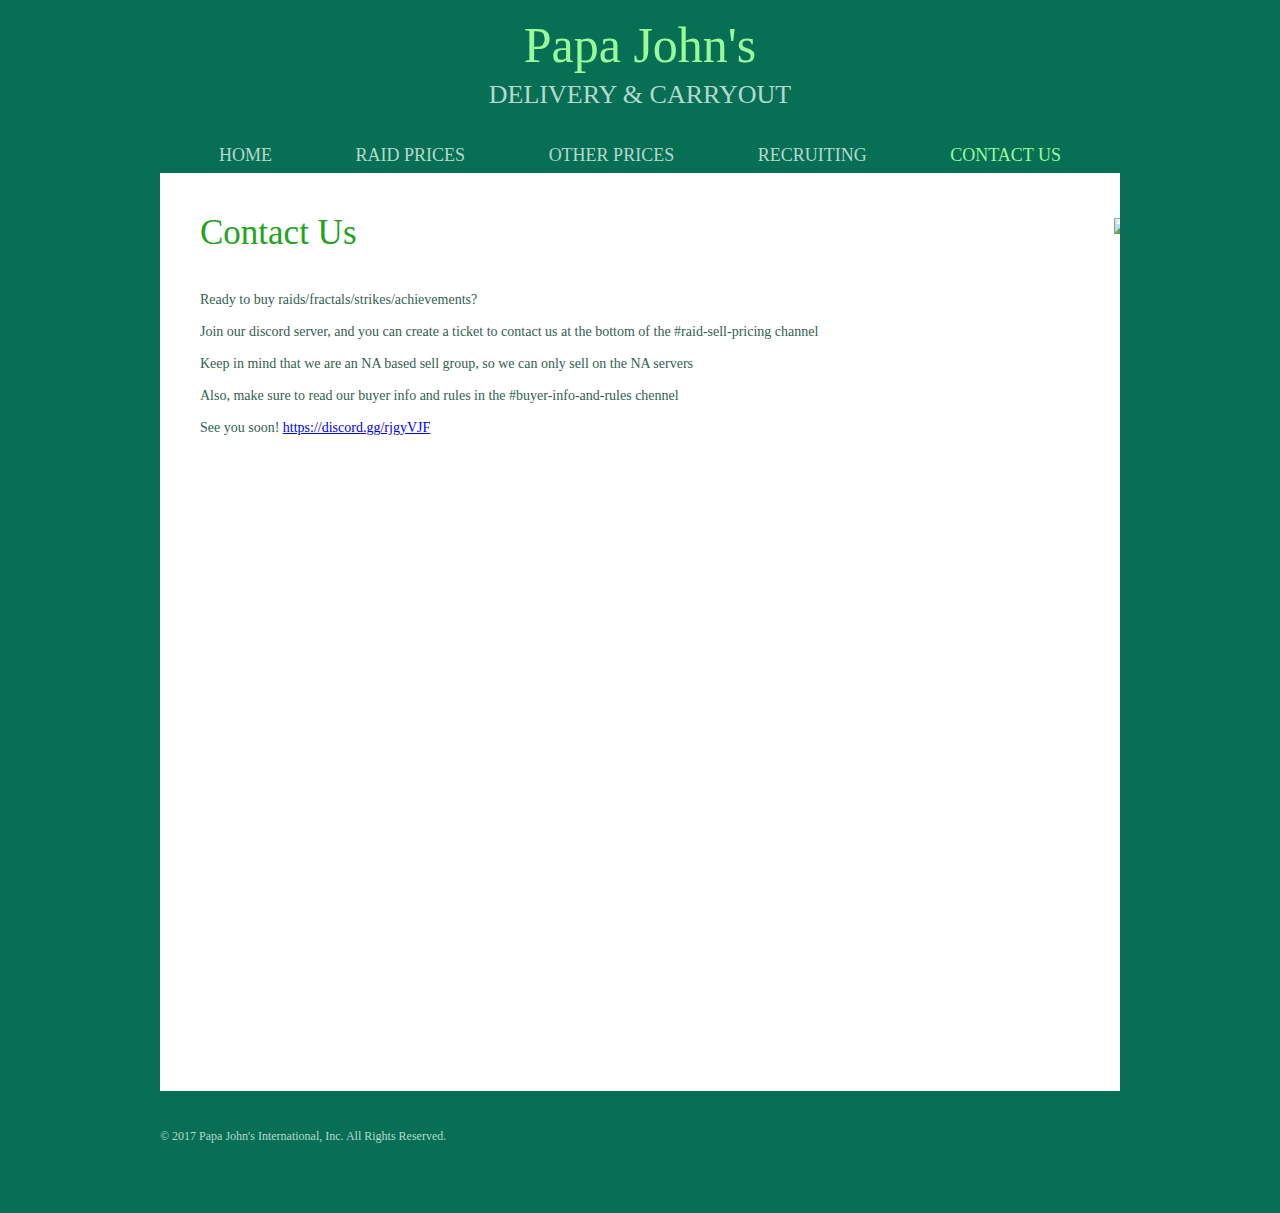
==== contact.html @ 521e552c "nav issue" ====
<!DOCTYPE html>
<!-- Website template by freewebsitetemplates.com -->
<html>
<head>
	<meta charset="UTF-8">
	<meta name="viewport" content="user-scalable=0, width=device-width, initial-scale=1.0, maximum-scale=1.0, minimum-scale=1.0">
	<title>Guides - Papa John's Delivery &amp; Carryout</title>
	<link rel="stylesheet" type="text/css" href="css/style.css">
	<link rel="stylesheet" type="text/css" href="css/mobile.css">
	<script type='text/javascript' src='js/mobile.js'></script>
</head>
<body>
	<div id="header">
		<h1><a href="index.html">Papa John's <span>Delivery &amp; Carryout</span></a></h1>
		<ul id="navigation">
			<li>
				<a href="index.html">Home</a>
			</li>
			<li>
				<a href="raid.html">Raid Prices</a>
			</li>
			<li>
				<a href="other.html">Other Prices</a>

			</li>
			<li>
				<a href="recruit.html">Recruiting</a>
			</li>
			<li class="current">
				<a href="contact.html">Contact Us</a>
			</li>
		</ul>
	</div>
	<div id="body">
		<img src="images/pizza.png" alt="praise papa" class="figure">
		<h2>Contact Us</h2>
		
		Ready to buy raids/fractals/strikes/achievements?<br><br>
		Join our discord server, and you can create a ticket to contact us at the bottom of the #raid-sell-pricing channel<br><br>
		Keep in mind that we are an NA based sell group, so we can only sell on the NA servers<br><br>
		Also, make sure to read our buyer info and rules in the #buyer-info-and-rules chennel<br><br>
		See you soon!

		<a href="https://discord.gg/rjgyVJF">https://discord.gg/rjgyVJF</a></br>
		
	</div>
	<div id="footer">
		<div>
			<span></span>
			<p>
				&copy; 2017 Papa John's International, Inc. All Rights Reserved.
			</p>
		</div>
		<div id="connect">
			<a href="" id="facebook" target="_blank">Facebook</a>
			<a href="" id="twitter" target="_blank">Twitter</a>
			<a href="" id="googleplus" target="_blank">Google&#43;</a>
			<a href="" id="pinterest" target="_blank">Pinterest</a>
		</div>
	</div>
</body>
</html>
---- css/style.css ----
/* Template by freewebsitetemplates.com */
body {
	background: #077054;
	color: #315f52;
	font-family: 'latoregular';
	font-size: 14px;
	margin: 0;
	padding: 0;
}
@font-face {
	font-family: 'latoregular';
	src: url('../fonts/lato-regular-webfont.eot');
	src: url('../fonts/lato-regular-webfont.eot?#iefix') format('embedded-opentype'),
		url('../fonts/lato-regular-webfont.woff') format('woff'),
		url('../fonts/lato-regular-webfont.ttf') format('truetype'),
		url('../fonts/lato-regular-webfont.svg#latoregular') format('svg');
	font-weight: normal;
	font-style: normal;
}
@font-face {
	font-family: 'nixie_oneregular';
	src: url('../fonts/nixieone-regular-webfont.eot');
	src: url('../fonts/nixieone-regular-webfont.eot?#iefix') format('embedded-opentype'),
		url('../fonts/nixieone-regular-webfont.woff') format('woff'),
		url('../fonts/nixieone-regular-webfont.ttf') format('truetype'),
		url('../fonts/nixieone-regular-webfont.svg#nixie_oneregular') format('svg');
	font-weight: normal;
	font-style: normal;
}
a {
	outline: none;
}
img {
	border: none;
}
p {
	line-height: 30px;
	margin: 0;
}
p a {
	color: #315f52;
}
p a:hover {
	color: #451374;
}
#header {
	margin: 0 auto;
	max-width: 960px;
}
#header h1 {
	font-size: 50px;
	font-weight: normal;
	line-height: 50px;
	margin: 0;
	padding: 20px 0;
	text-align: center;
}
#header h1 a {
	color: #99fa99;
	text-decoration: none;
}
#header h1 a span {
	color: #b6d8cf;
	display: block;
	font-family: 'nixie_oneregular';
	font-size: 26px;
	text-transform: uppercase;
}
#header ul#navigation {
	list-style: none;
	margin: 0;
	padding: 0;
	text-align: center;
}
#header ul#navigation li {
	display: inline;
	line-height: 30px;
	position: relative;
}
#header ul#navigation li a {
	color: #b6d8cf;
	font-size: 18px;
	padding: 0 40px;
	text-align: center;
	text-decoration: none;
	text-transform: uppercase;
}
#header ul#navigation li a:hover,
#header ul#navigation li.current ul li a:hover {
	color: #d3a3ff;
}
#header ul#navigation li.current a {
	color: #99fa99;
}
#header ul#navigation li ul {
	display: none;
	left: 0;
	list-style: none outside none;
	margin: 0;
	padding: 11px 0 0;
	position: absolute;
	top: 12px;
}
#header ul#navigation li:hover ul {
	display: block;
}
#header ul#navigation li ul li {
	background: #077054;
	display: block;
	height: 46px;
	line-height: 46px;
}
#header ul#navigation li ul li a {
	padding: 0 20px;
}
#header ul#navigation li.current ul li a {
	color: #b6d8cf;
}
#body {
	background: #ffffff;
	margin: 1px auto 0;
	max-width: 880px;
	min-height: 827px;
	overflow: hidden;
	padding: 45px 40px 46px;
}
h2 {
	color: #21a51e;
	font-family: 'nixie_oneregular';
	font-size: 35px;
	font-weight: normal;
	line-height: 30px;
	margin: 0;
	padding: 0 0 44px;
}
#body img.figure {
	position: relative;
	display: block;
	float: right;
	top: 0px;
	left: 50px;
	max-width: 100%;
	width: auto;
	z-index: 0;
	font-size: 0;
}
#body div#tagline {
	display: fixed;
	top: 1000px;
	margin: 0px 0 0 25px;
	max-width: 510px;
	z-index: 2;
}
#body div#tagline h1 {
	background: url(../images/bg-separator.png) no-repeat center bottom;
	color: #21a51e;
	font-family: 'nixie_oneregular';
	font-size: 65px;
	font-weight: normal;
	line-height: 100px;
	margin: 0;
	padding: 0 0 55px;
	text-align: center;
	text-transform: uppercase;
	z-index: 2;
}
#body div#tagline p {
	color: #21a51e;
	font-family: 'nixie_oneregular';
	font-size: 120px;
	line-height: 100px;
	padding: 43px 0 0;
	text-align: center;
	z-index: 2;
}
#body div.content h3,
#body form h3,
#body ul.blog li h3 {
	font-family: 'nixie_oneregular';
	font-size: 23px;
	font-weight: normal;
	line-height: 30px;
	margin: 0;
	padding: 25px 0 0;
}

#body div.content h4,
#body form h4,
#body ul.blog li h4 {
	font-family: 'nixie_oneregular';
	font-size: 18px;
	font-weight: normal;
	line-height: 30px;
	margin: 0;
	padding: 25px 0 0;
}

#body div.content h3:first-child,
#body div.content div div.section:first-child {
	padding: 0;
}
#body div.content img.figure {
	margin: 0 38px 46px 0;
}
#body div.content div div.section {
	padding: 55px 0 0;
	width: 430px;
}
#body div.content div div.section span {
	display: block;
	line-height: 30px;
}
#body div.content div ul {
	list-style: none;
	margin: 0;
	overflow: hidden;
	padding: 0 0 65px;
}
#body div.content div ul li {
	float: left;
	margin: 0 0 0 83px;
	width: 207px;
}
#body div.content div ul li:first-child {
	margin: 0;
}
#body div.content div ul li img {
	display: block;
	max-width: 100%;
	width: auto;
}
#body div.content div ul li h4 {
	font-family: 'nixie_oneregular';
	font-size: 18px;
	font-weight: normal;
	margin: 0;
	padding: 12px 0 0;
	text-align: center;
}
#body form {
	margin: 25px auto 0;
	overflow: hidden;
	width: 460px;
}
#body form label {
	display: block;
	padding: 15px 0 0;
}
#body form label span {
	display: block;
	line-height: 27px;
	padding: 0 0 5px
}
#body form label input {
	background: #d1d3d4;
	border: 1px solid #b6d8cf;
	color: #315f52;
	display: block;
	font-family: 'latoregular';
	font-size: 14px;
	height: 46px;
	line-height: 46px;
	padding: 0 5px;
	width: 448px;
}
#body form label textarea {
	background: #d1d3d4;
	border: 1px solid #b6d8cf;
	color: #315f52;
	display: block;
	font-family: 'latoregular';
	font-size: 14px;
	height: 250px;
	line-height: 30px;
	overflow: auto;
	padding: 0 5px;
	resize: none;
	width: 448px;
}
#body form input#send {
	background: #077054;
	border: none;
	border-radius: 5px;
	color: #99fa99;
	cursor: pointer;
	font-family: 'latoregular';
	font-size: 14px;
	float: right;
	height: 30px;
	margin: 8px 0 0;
	width: 50px;
}
#body form input#send:hover {
	background: #d3a3ff;
	color: #000000;
}
#body ul.blog {
	list-style: none;
	margin: 0;
	padding: 0;
}
#body ul.blog li {
	overflow: hidden;
	padding: 25px 100px 0 0;
}
#body ul.blog li:first-child {
	padding: 0 100px 0 0;
}
#body ul.blog li img {
	display: block;
	float: left;
	margin: 0 20px 0 0;
	max-width: 100%;
	width: auto;
}
#body ul.blog li h3 {
	line-height: 20px;
	padding: 0 0 8px;
}
#body ul.blog li h3 a,
#body div.content div.sidebar ul li h4 a {
	color: #315f52;
	text-decoration: none;
}
#body ul.blog li h3 a:hover,
#body div.content div.sidebar ul li h4 a:hover {
	text-decoration: underline;
}
#body ul.blog li span,
#body div.content div.article span,
#body div.content div.sidebar ul li span {
	display: block;
	line-height: 30px;
}
#body div.content div.article {
	width: 570px;
}
#body div.content div.article img {
	display: block;
	margin: 0 0 9px;
	max-width: 100%;
	width: auto;
}
#body div.content div.article p {
	padding: 0 0 30px;
}
#body div.content div.sidebar {
	float: left;
	margin: 0 0 0 50px;
	width: 259px;
}
#body div.content div.sidebar ul {
	padding: 20px 0 0;
}
#body div.content div.sidebar ul li {
	border-top: 1px solid #88b4a8;
	float: none;
	margin: 0;
	padding: 18px 0 28px;
	width: auto;
}
#body div.content div.sidebar ul li:first-child {
	border: none;
	padding: 0 0 28px;
}
#body div.content div.sidebar ul li h4 {
	line-height: 30px;
	text-align: left;
}
#footer {
	margin: 0 auto;
	max-width: 960px;
	overflow: hidden;
	padding: 30px 0 60px;
}
#footer div {
	float: left;
	width: 500px;
}
#footer div span {
	color: #99fa99;
	display: block;
	font-size: 26px;
	line-height: 24px;
}
#footer div p {
	color: #b6d8cf;
	font-size: 12px;
	line-height: 30px;
}
#footer div#connect {
	float: right;
	overflow: hidden;
	width: auto;
}
#footer div#connect a {
	background: url(../images/icons.png) no-repeat;
	display: block;
	float: left;
	text-indent: -99999px;
}
#footer div#connect a#facebook {
	background-position: 0 0;
	height: 30px;
	width: 16px;
}
#footer div#connect a#twitter {
	background-position: 0 -30px;
	height: 30px;
	margin: 0 0 0 28px;
	width: 37px;
}
#footer div#connect a#googleplus {
	background-position: 0 -61px;
	height: 32px;
	margin: 0 0 0 19px;
	width: 32px;
}
#footer div#connect a#googleplus {
	background-position: 0 -61px;
	height: 32px;
	margin: 0 0 0 19px;
	width: 32px;
}
#footer div#connect a#pinterest {
	background-position: 0 -94px;
	height: 30px;
	margin: 0 0 0 23px;
	width: 30px;
}
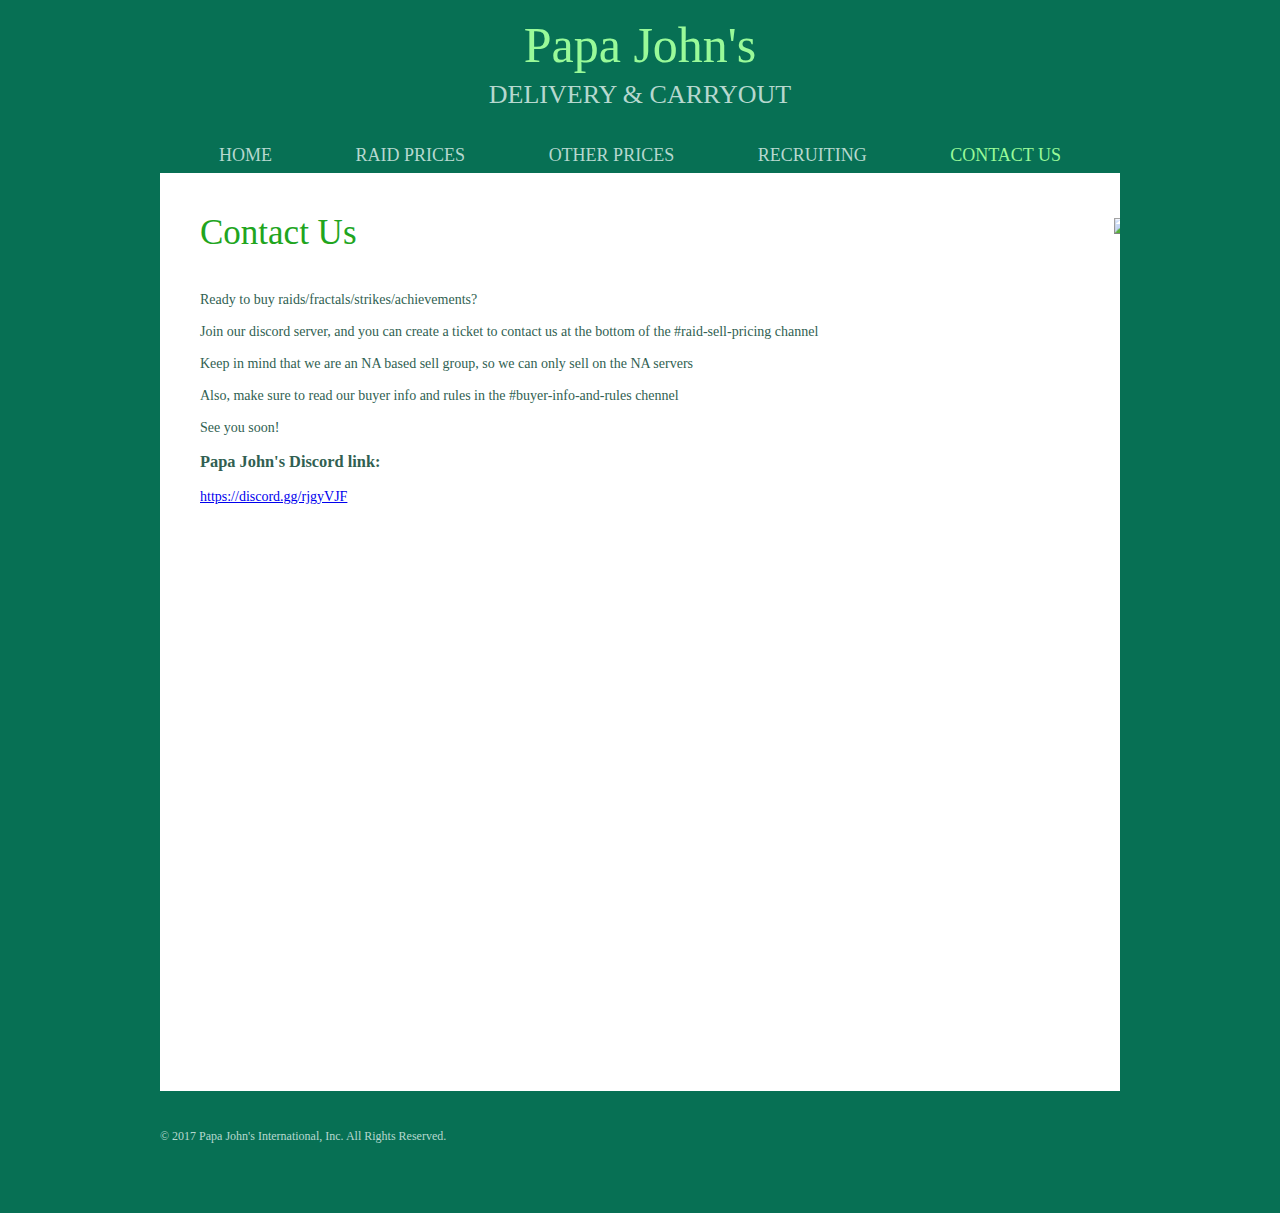
==== commit 97464609: "bigger discord link" ====
--- a/contact.html
+++ b/contact.html
@@ -41,6 +41,7 @@
 		Also, make sure to read our buyer info and rules in the #buyer-info-and-rules chennel<br><br>
 		See you soon!
 
+		<h3>Papa John's Discord link:</h3>
 		<a href="https://discord.gg/rjgyVJF">https://discord.gg/rjgyVJF</a></br>
 		
 	</div>
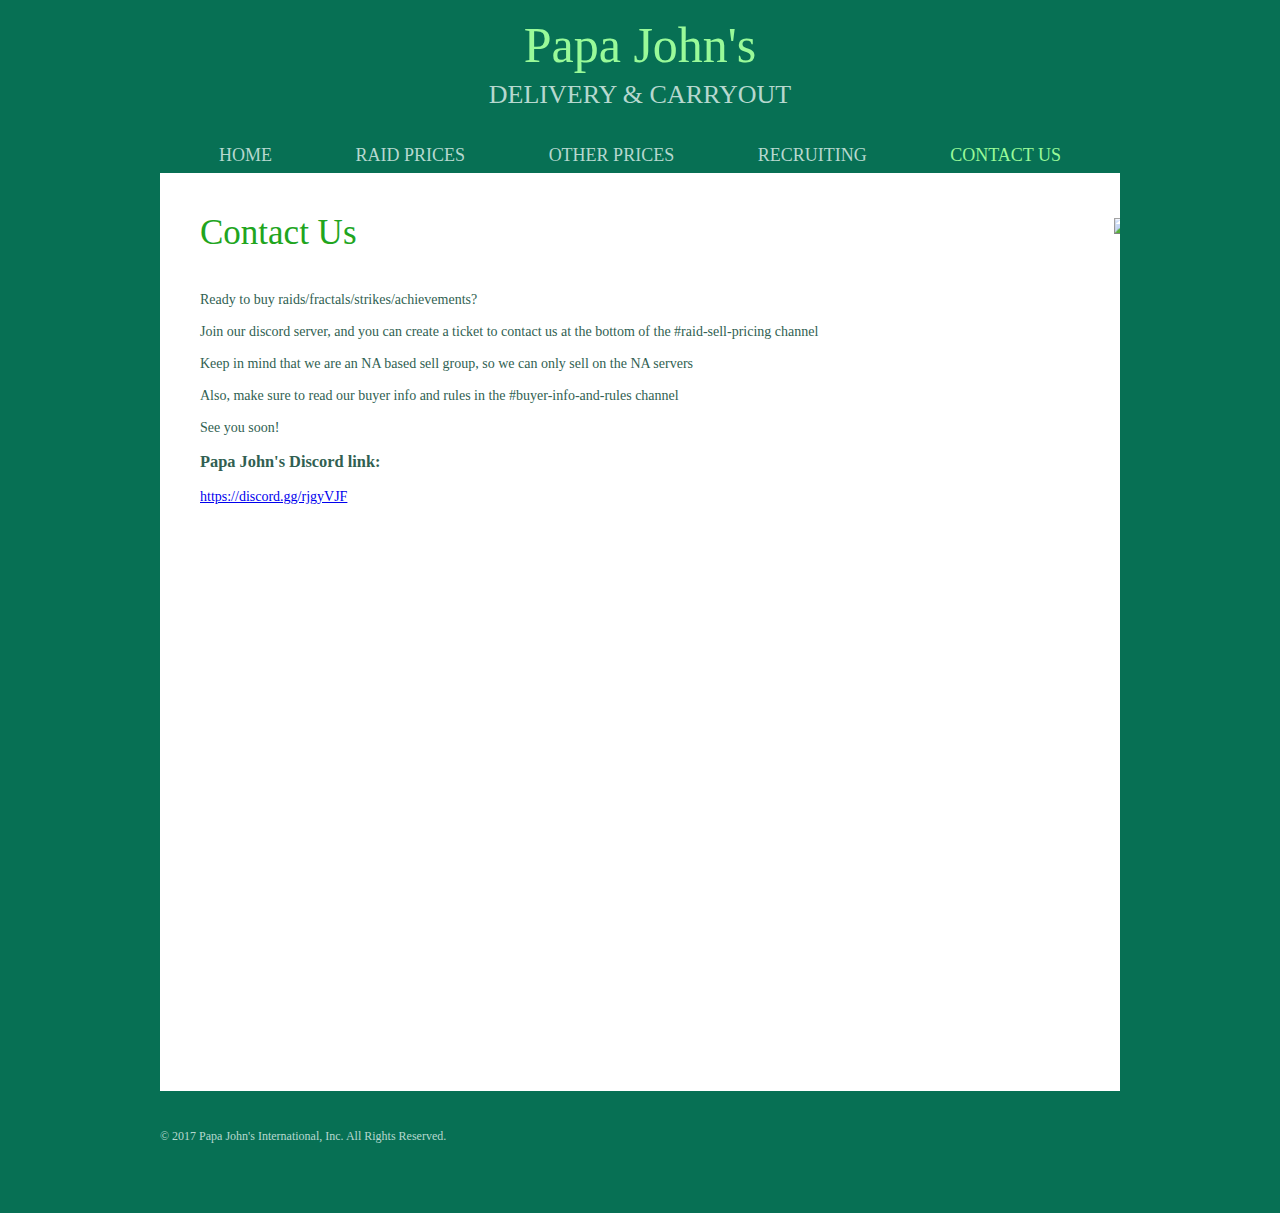
==== commit 81b6c4e0: "channel typo" ====
--- a/contact.html
+++ b/contact.html
@@ -4,7 +4,7 @@
 <head>
 	<meta charset="UTF-8">
 	<meta name="viewport" content="user-scalable=0, width=device-width, initial-scale=1.0, maximum-scale=1.0, minimum-scale=1.0">
-	<title>Guides - Papa John's Delivery &amp; Carryout</title>
+	<title>Contact Us - Papa John's Delivery &amp; Carryout</title>
 	<link rel="stylesheet" type="text/css" href="css/style.css">
 	<link rel="stylesheet" type="text/css" href="css/mobile.css">
 	<script type='text/javascript' src='js/mobile.js'></script>
@@ -38,7 +38,7 @@
 		Ready to buy raids/fractals/strikes/achievements?<br><br>
 		Join our discord server, and you can create a ticket to contact us at the bottom of the #raid-sell-pricing channel<br><br>
 		Keep in mind that we are an NA based sell group, so we can only sell on the NA servers<br><br>
-		Also, make sure to read our buyer info and rules in the #buyer-info-and-rules chennel<br><br>
+		Also, make sure to read our buyer info and rules in the #buyer-info-and-rules channel<br><br>
 		See you soon!
 
 		<h3>Papa John's Discord link:</h3>
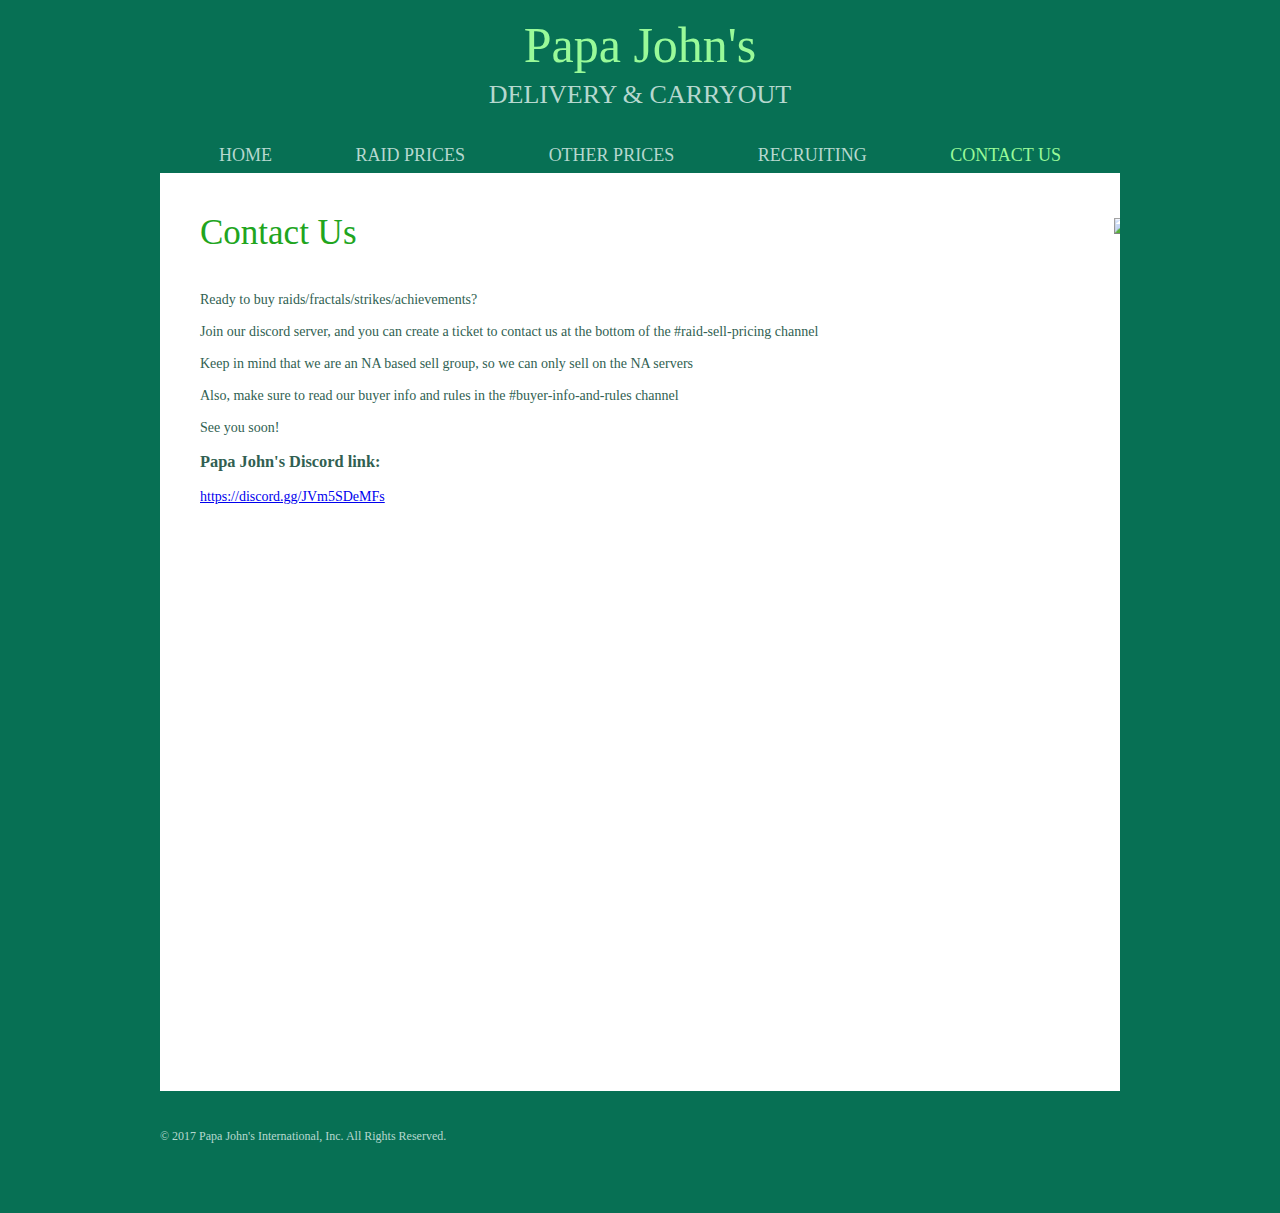
==== commit 2407b361: "discord invite link oudated" ====
--- a/contact.html
+++ b/contact.html
@@ -42,7 +42,7 @@
 		See you soon!
 
 		<h3>Papa John's Discord link:</h3>
-		<a href="https://discord.gg/rjgyVJF">https://discord.gg/rjgyVJF</a></br>
+		<a href="https://discord.gg/JVm5SDeMFs">https://discord.gg/JVm5SDeMFs</a></br>
 		
 	</div>
 	<div id="footer">
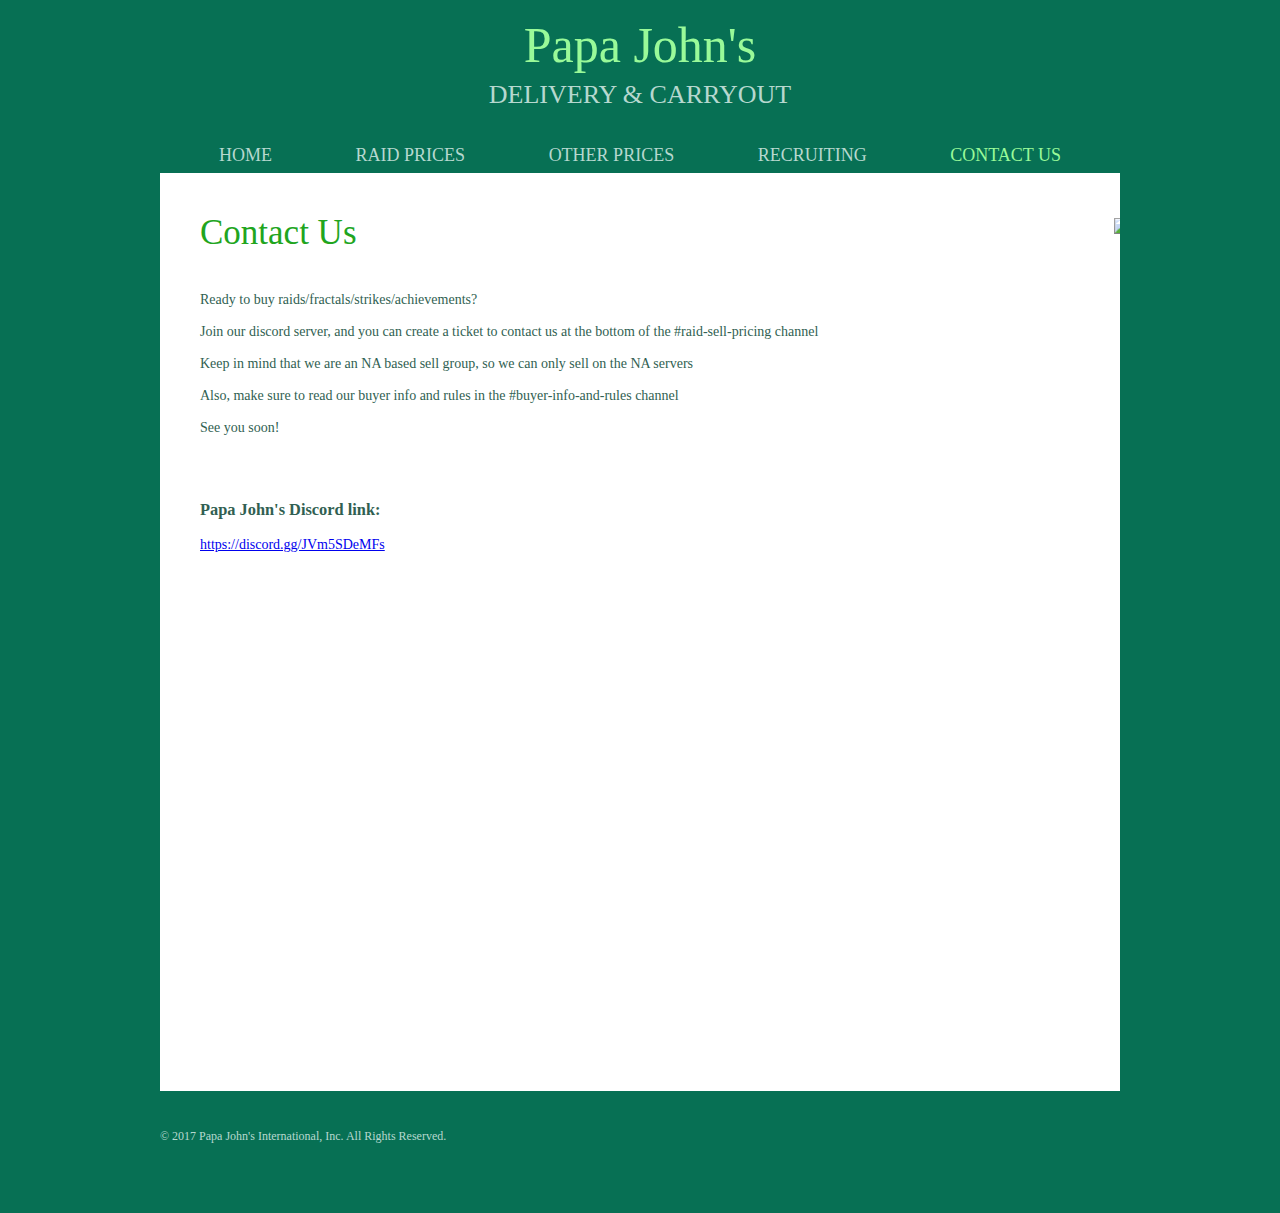
==== commit 1b8f2a0b: "spacing" ====
--- a/contact.html
+++ b/contact.html
@@ -39,7 +39,7 @@
 		Join our discord server, and you can create a ticket to contact us at the bottom of the #raid-sell-pricing channel<br><br>
 		Keep in mind that we are an NA based sell group, so we can only sell on the NA servers<br><br>
 		Also, make sure to read our buyer info and rules in the #buyer-info-and-rules channel<br><br>
-		See you soon!
+		See you soon!<br><br><br><br>
 
 		<h3>Papa John's Discord link:</h3>
 		<a href="https://discord.gg/JVm5SDeMFs">https://discord.gg/JVm5SDeMFs</a></br>
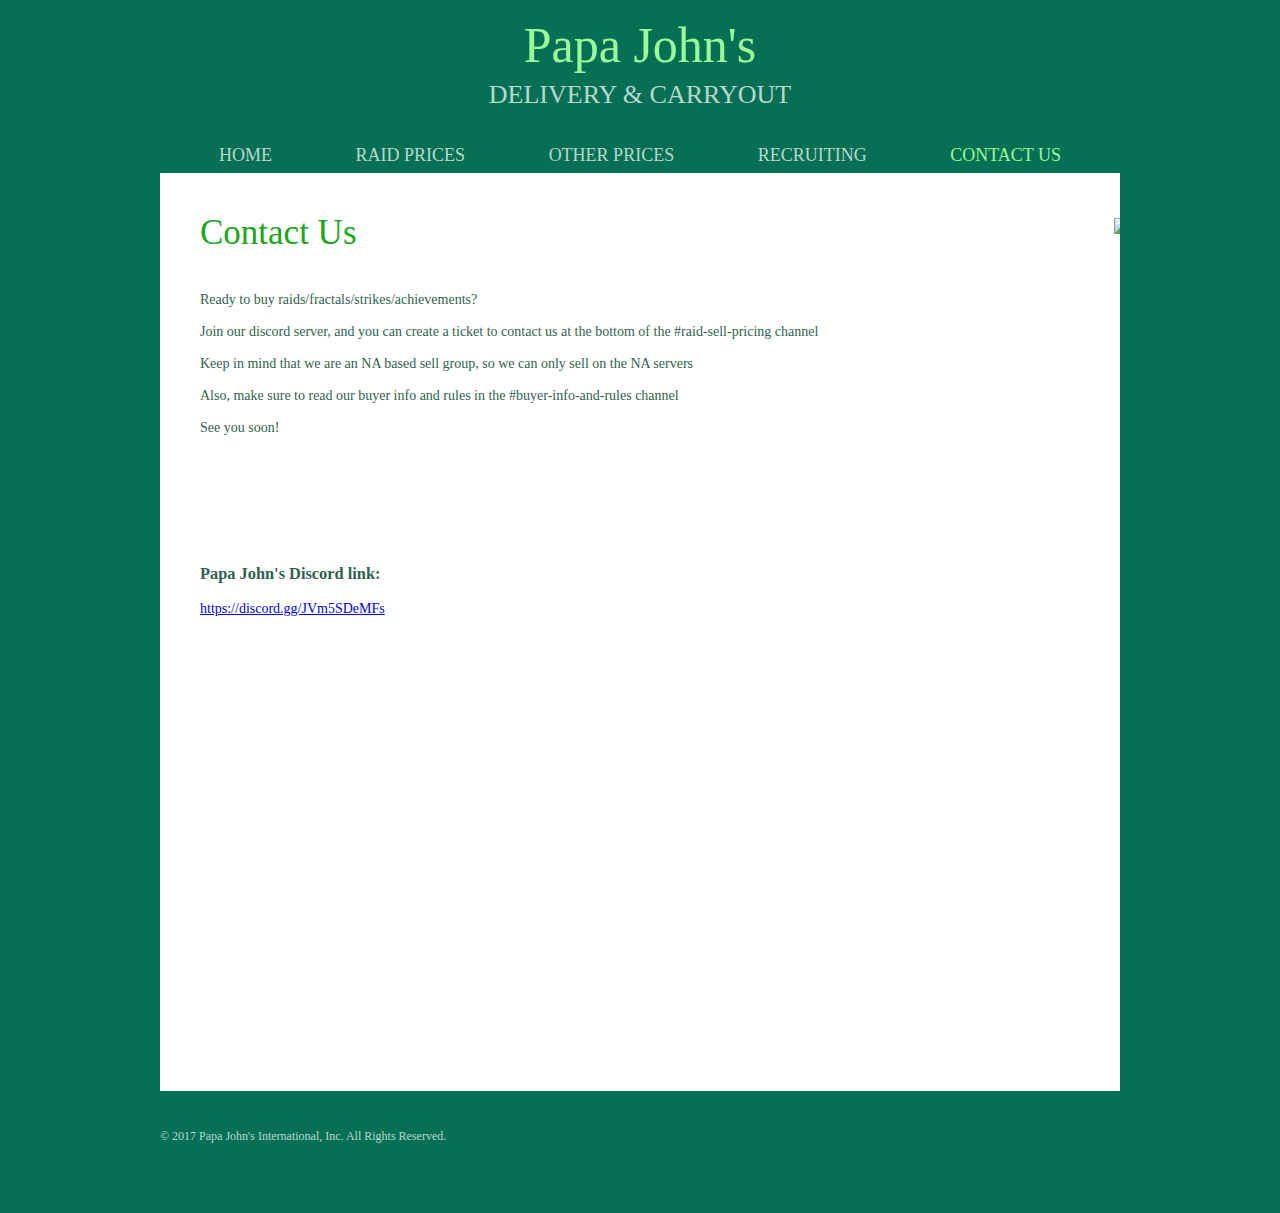
==== commit 03f5f58e: "spacing" ====
--- a/contact.html
+++ b/contact.html
@@ -39,7 +39,7 @@
 		Join our discord server, and you can create a ticket to contact us at the bottom of the #raid-sell-pricing channel<br><br>
 		Keep in mind that we are an NA based sell group, so we can only sell on the NA servers<br><br>
 		Also, make sure to read our buyer info and rules in the #buyer-info-and-rules channel<br><br>
-		See you soon!<br><br><br><br>
+		See you soon!<br><br><br><br><br><br><br><br>
 
 		<h3>Papa John's Discord link:</h3>
 		<a href="https://discord.gg/JVm5SDeMFs">https://discord.gg/JVm5SDeMFs</a></br>
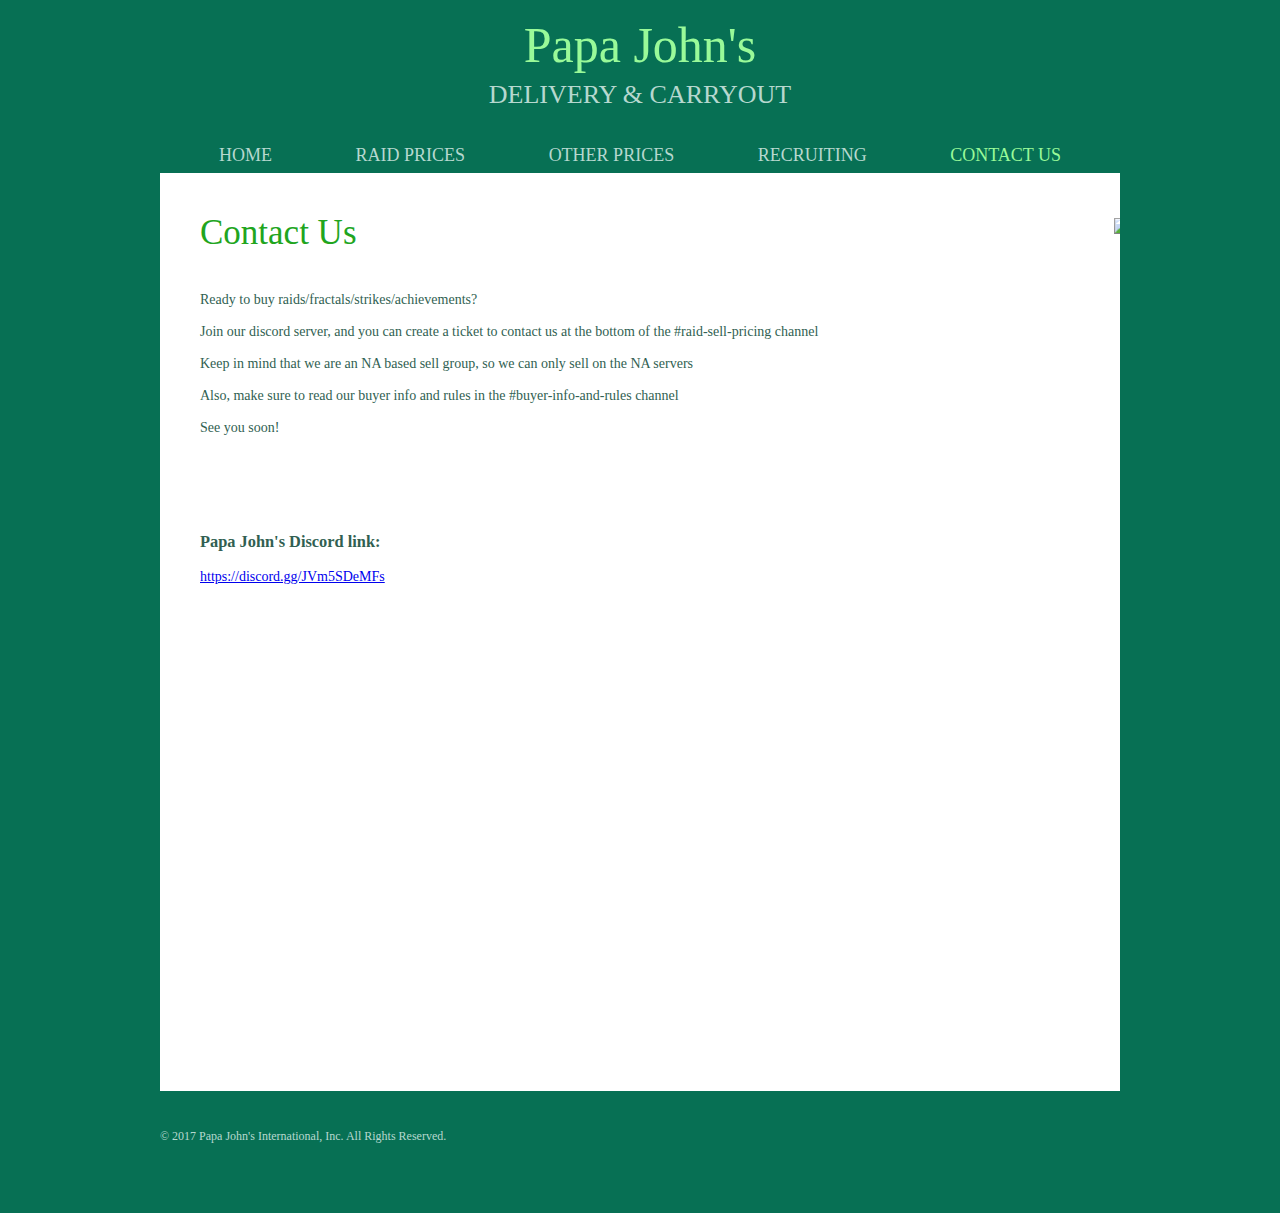
==== commit 377127ed: "last spacing hopefully" ====
--- a/contact.html
+++ b/contact.html
@@ -39,7 +39,7 @@
 		Join our discord server, and you can create a ticket to contact us at the bottom of the #raid-sell-pricing channel<br><br>
 		Keep in mind that we are an NA based sell group, so we can only sell on the NA servers<br><br>
 		Also, make sure to read our buyer info and rules in the #buyer-info-and-rules channel<br><br>
-		See you soon!<br><br><br><br><br><br><br><br>
+		See you soon!<br><br><br><br><br><br>
 
 		<h3>Papa John's Discord link:</h3>
 		<a href="https://discord.gg/JVm5SDeMFs">https://discord.gg/JVm5SDeMFs</a></br>
